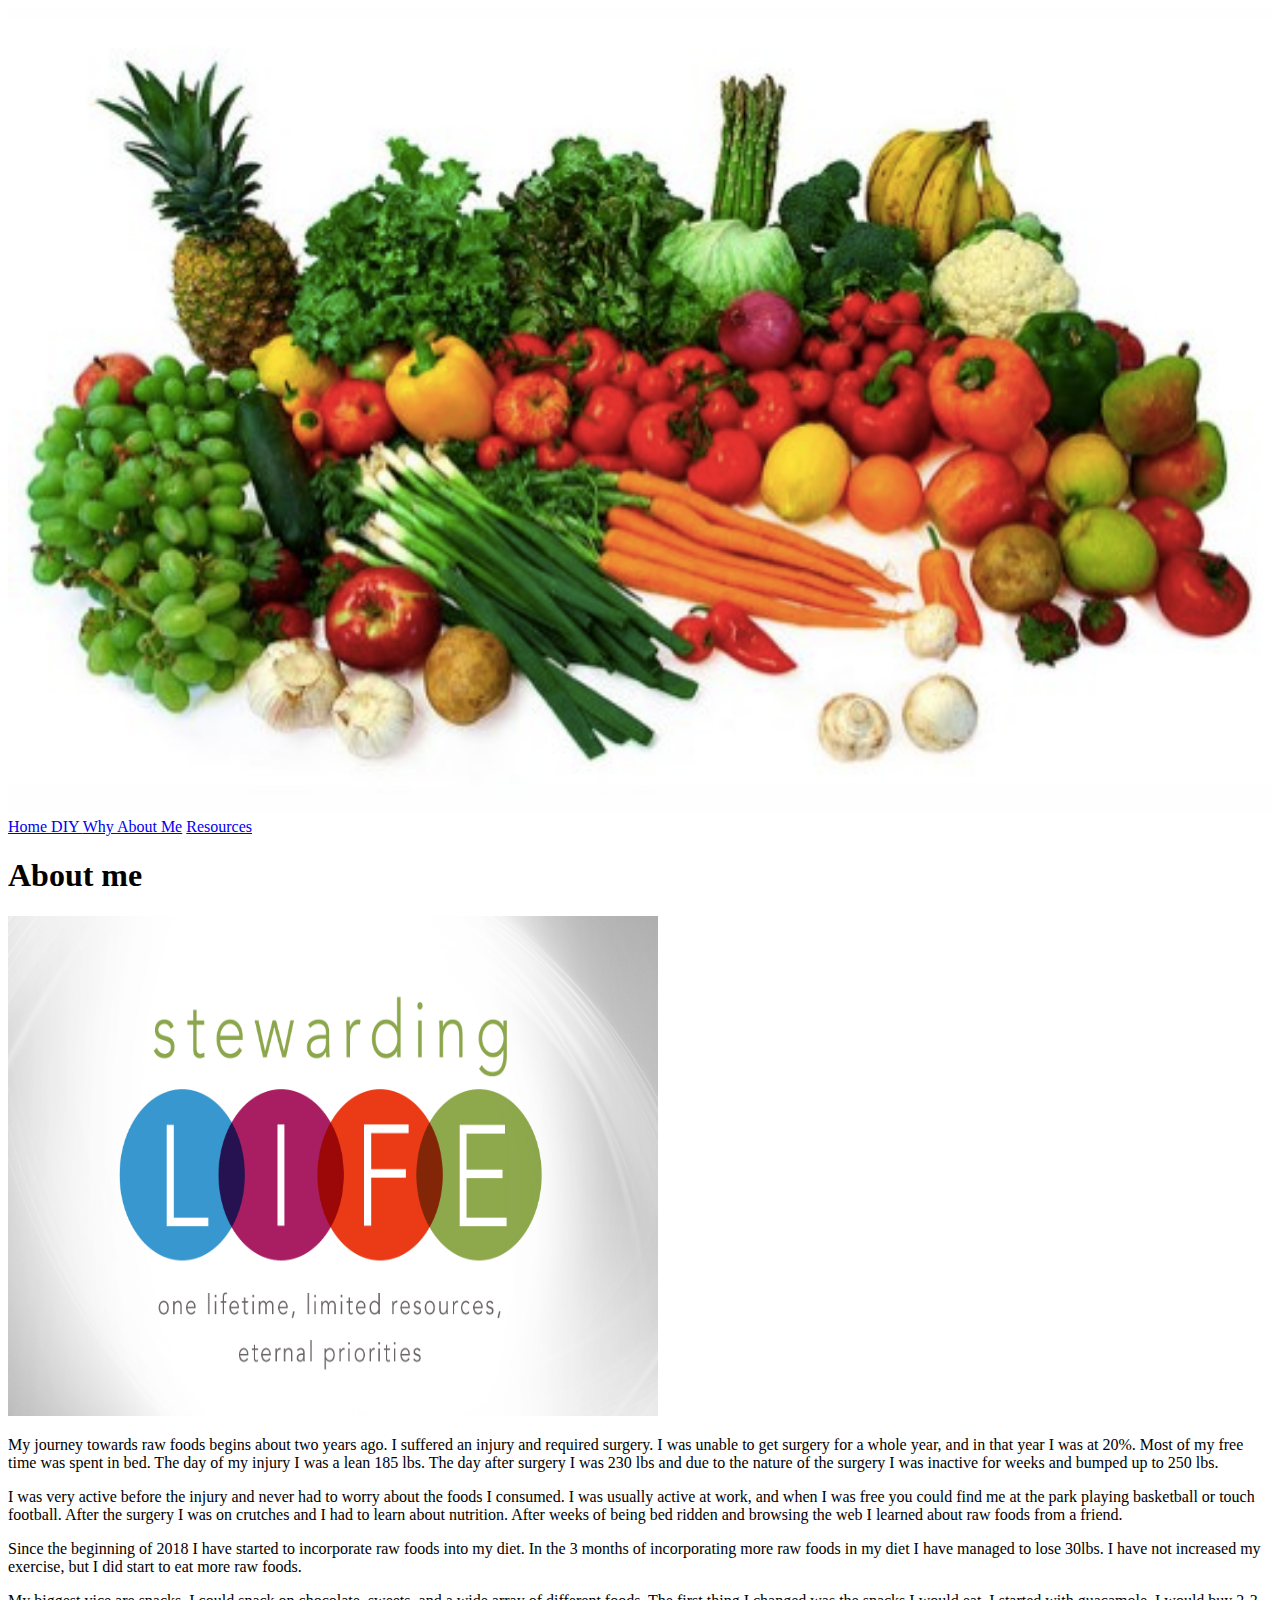
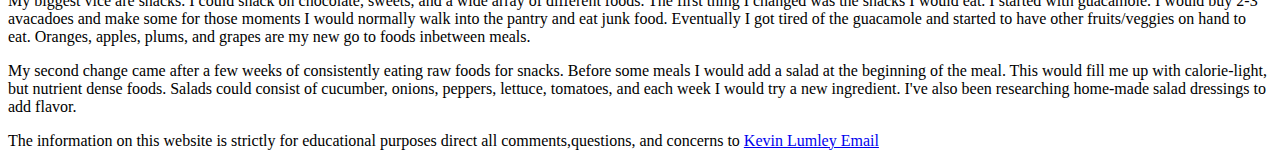
==== About.html @ 0afabd6f "Initial Upload of 'Raw Food' website designed in HTML/CSS" ====
<!doctype html>
<html>
<head>
<link rel = "stylesheet" href = "template_style.css">
<meta charset="utf-8">
<title>About me</title>
</head>

<body>
<div class = "centerTop">

<img src = "Logo.jpg" alt="Raw foods example; pinapple, apple, grapes, carrots, peppers, and more fruits and vegatables" id= "logo" width = 100% height = 50%>


<nav class = "nav"> <a href = "index.html"  >Home   </a> <a href = "DIY.html">DIY   </a>  <a href = "Why.html">Why   </a> <a href = "About.html" class = "active"> About Me</a> <a href = "Resources.html" >Resources</a></nav>
</div>
<div class = "center">

<h1>About me </h1>
<img src = "Stewarding_Life.jpg" alt="Inspirational Photo: Stewarding Life one lifetime, limited resources, eternal priorites" width ="650" height="500" class = "text-wrap">
<p>My journey towards raw foods begins about two years ago. I suffered an injury and required surgery. I was unable to get surgery for a whole year, and in that year I was at 20%. Most of my free time was spent in bed. The day of my injury I was a lean 185 lbs. The day after surgery I was 230 lbs and due to the nature of the surgery I was inactive for weeks and bumped up to 250 lbs.</p>

<p> I was very active before the injury and never had to worry about the foods I consumed. I was usually active at work, and when I was free you could find me at the park playing basketball or touch football. After the surgery I was on crutches and I had to learn about nutrition. After weeks of being bed ridden and browsing the web I learned about raw foods from a friend.</p>

<p>Since the beginning of 2018 I have started to incorporate raw foods into my diet. In the 3 months of incorporating more raw foods in my diet I have managed to lose 30lbs. I have not increased my exercise, but I did start to eat more raw foods.</p>

<p>My biggest vice are snacks. I could snack on chocolate, sweets, and a wide array of different foods. The first thing I changed was the snacks I would eat. I started with guacamole. I would buy 2-3 avacadoes and make some for those moments I would normally walk into the pantry and eat junk food. Eventually I got tired of the guacamole and started to have other fruits/veggies on hand to eat. Oranges, apples, plums, and grapes are my new go to foods inbetween meals.</p>

<p>My second change came after a few weeks of consistently eating raw foods for snacks. Before some meals I would add a salad at the beginning of the meal. This would fill me up with calorie-light, but nutrient dense foods. Salads could consist of cucumber, onions, peppers, lettuce, tomatoes, and each week I would try a new ingredient. I've also been researching home-made salad dressings to add flavor.</p>




<footer> The information on this website is strictly for educational purposes direct all comments,questions, and concerns to <a href="mailto:kluml355@live.kutztown.edu">Kevin Lumley Email</a></footer>
<div>
</body>
</html>
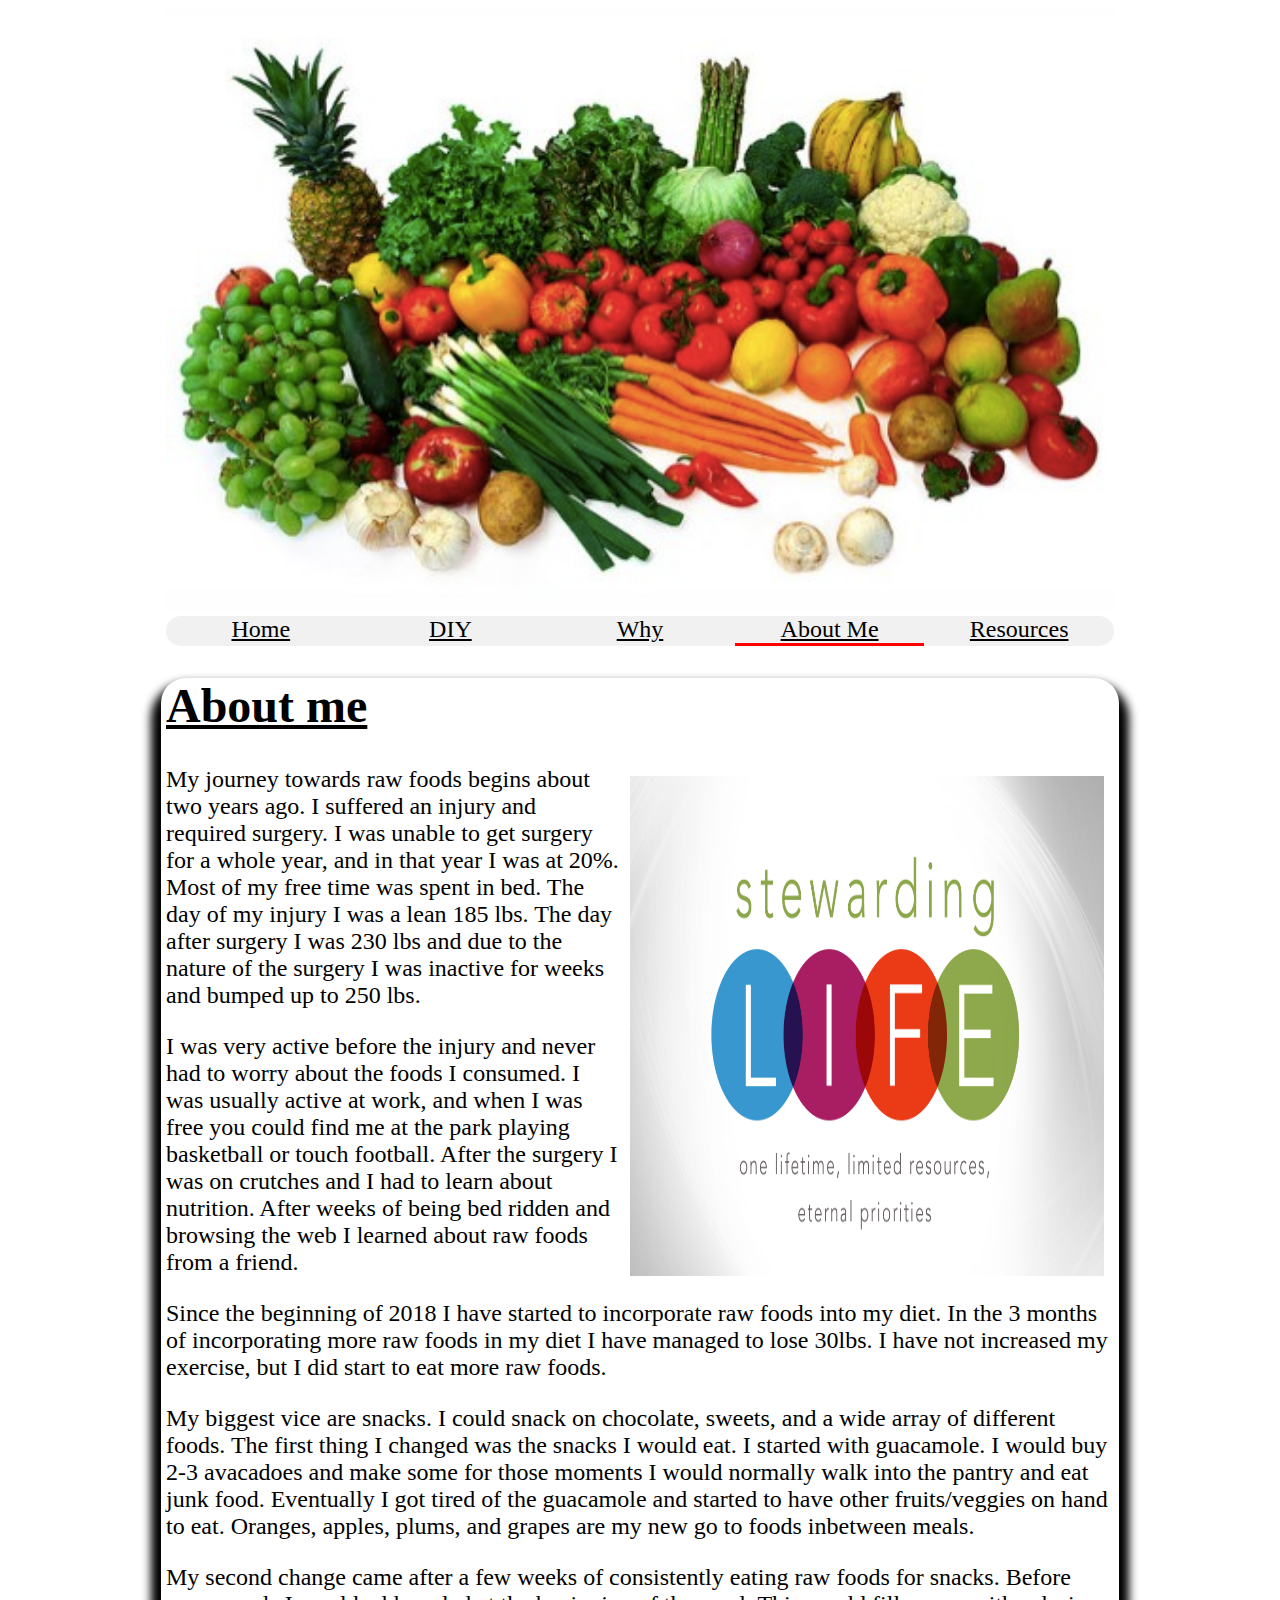
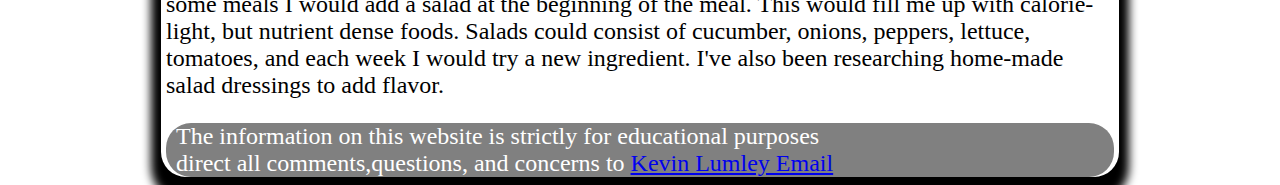
==== commit 223b8471: "Initial Upload of 'Raw Food' website. HTML/CSS" ====
--- a/About.html
+++ b/About.html
@@ -1,7 +1,7 @@
 <!doctype html>
 <html>
 <head>
-<link rel = "stylesheet" href = "template_style.css">
+<link rel = "stylesheet" href = "style.css">
 <meta charset="utf-8">
 <title>About me</title>
 </head>
--- a/style.css
+++ b/style.css
@@ -0,0 +1,170 @@
+@charset "utf-8";
+
+/* CSS Document */
+
+figure {
+	float: left;
+	width: 375px;
+	padding-bottom: 10px;
+	background-color: #EAEAEA;
+	
+}
+
+figcaption {
+	
+	text-align: center;
+	font-style: italic;
+	font-family: Georgia, serif;
+	
+}
+
+.double-border {
+    border-style: double;
+    border-width: thick;
+    margin-bottom:15px;
+    font-size:1.5em;
+}
+
+
+.centerTop {
+    
+    display: block;
+    margin-left: auto;
+    margin-right: auto;
+    width: 75%;
+
+}
+
+.center {
+    box-shadow: 0px 15px 10px 10px;
+    padding-right: 5px;
+    padding-left: 5px;
+    display: block;
+    margin-left: auto;
+    margin-right: auto;
+    width: 75%;
+    font-size: 1.5em;   
+    font-family: verdana;   
+ border-radius: 25px;	
+}
+.centerResource {
+    box-shadow: 0px 5px 10px 10px;
+    padding-right: 5px;
+    padding-left: 5px;
+    padding-top: 5px;
+    display: block;
+    margin-left: auto;
+    margin-right: auto;
+    width: 75%;
+    font-size: 1.5em;   
+}
+
+.caption-border {
+    margin-left: auto;
+    margin-right: auto;
+    width: 50%;
+}
+
+.thumbnail {
+    margin-left: auto;
+    margin-right: auto;
+    width:50%;
+    text-align: center;
+    font-size: 1em;
+}
+
+.nav {
+	 border-radius: 25px;
+	overflow: hidden;
+	background-color:#f1f1f1;
+} 
+
+.nav a {
+	width: 20%;
+	float: left;
+	display: block;
+	color: black;
+	text-align: center;
+    font-size:1.5em;
+	
+}
+
+.nav a.active {
+    border-bottom: 3px solid red;
+}
+
+
+
+
+h1 {
+    text-decoration-line: underline;
+}
+
+
+#logo {
+	
+	
+	width: 100%;
+	height:auto;
+	
+}
+
+a:link {
+    color: #black;
+    background-color: transparent;
+    text-decoration: underline;
+}
+
+.nav a:hover {
+    color: black;
+	border-bottom: 3px solid red;
+}
+
+
+footer {
+    padding-left:10px;
+    padding-right:10em;
+	background-color: grey;
+	color:  white;
+	 border-radius: 25px;
+} 
+
+
+
+/* Index page */
+.text-wrap {
+	float:right;
+	margin:10px;
+	max-height:50%;
+	max-width:50%;
+}
+.text-wrap2 {
+	float:left;
+	margin:10px;
+	
+}
+
+.clear-float{
+    clear: both;
+}
+
+table { margin: auto; 
+        border: 5px solid #000066; 
+		width: 600px; 
+		border-spacing: 0;
+}
+td, th { padding: 15px;  
+         font-family: Arial, sans-serif;
+         border-style: none; 
+}
+caption { font-family: Verdana, sans-serif; 
+          font-weight: bold;
+		  font-size: 1.2em; 
+		  padding-bottom: 5px; 
+}
+.altrow { background-color:#C0C0C0
+; }
+
+.altrow2 {background-color: #808080}
+
+
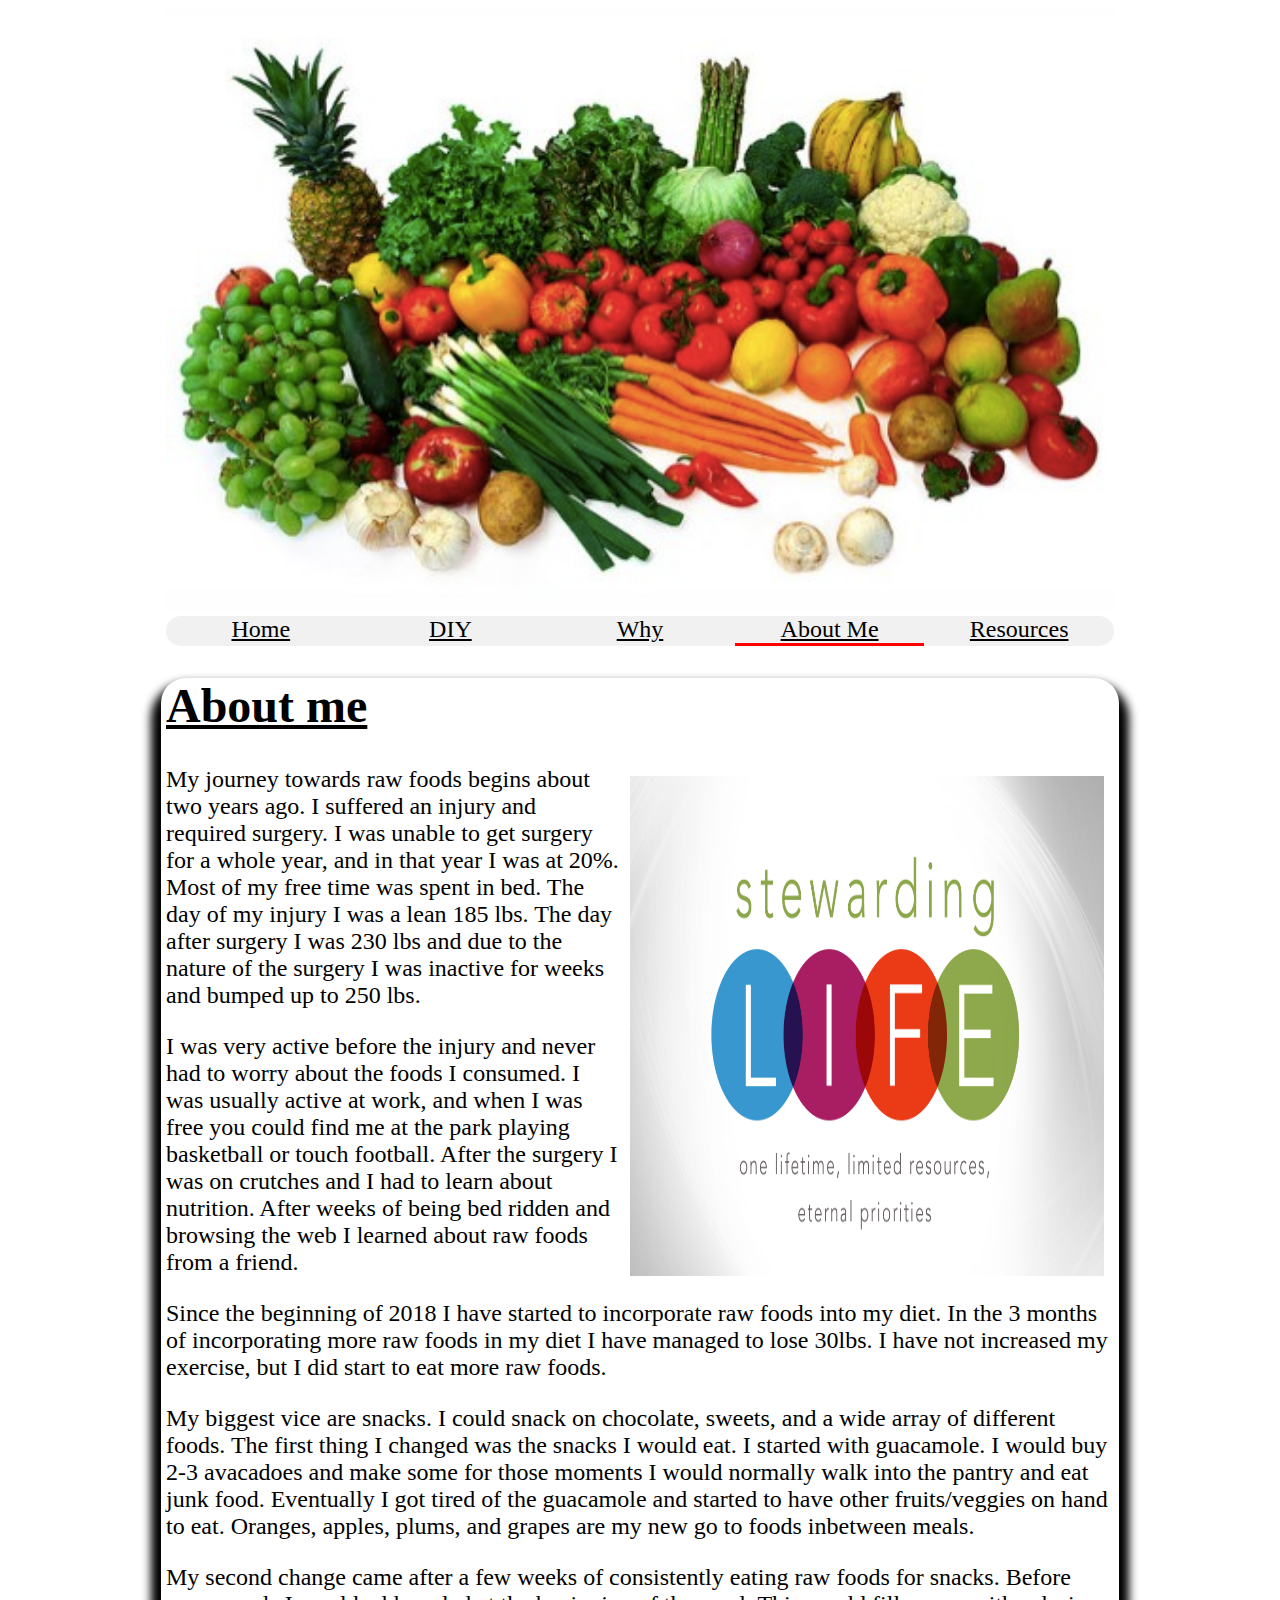
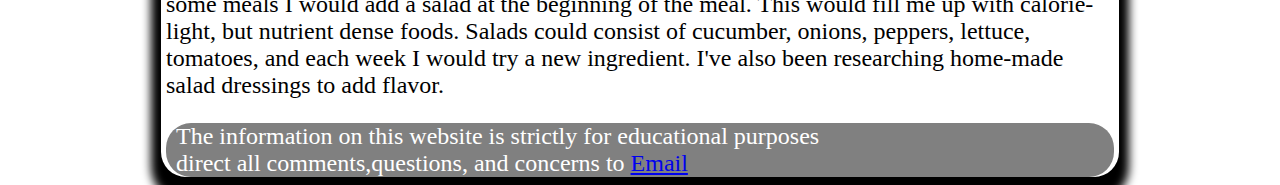
==== commit 94461db2: "Created an img folder for organization purposes" ====
--- a/About.html
+++ b/About.html
@@ -9,7 +9,7 @@
 <body>
 <div class = "centerTop">
 
-<img src = "Logo.jpg" alt="Raw foods example; pinapple, apple, grapes, carrots, peppers, and more fruits and vegatables" id= "logo" width = 100% height = 50%>
+<img src = "./imgs/Logo.jpg" alt="Raw foods example; pinapple, apple, grapes, carrots, peppers, and more fruits and vegatables" id= "logo" width = 100% height = 50%>
 
 
 <nav class = "nav"> <a href = "index.html"  >Home   </a> <a href = "DIY.html">DIY   </a>  <a href = "Why.html">Why   </a> <a href = "About.html" class = "active"> About Me</a> <a href = "Resources.html" >Resources</a></nav>
@@ -17,7 +17,7 @@
 <div class = "center">
 
 <h1>About me </h1>
-<img src = "Stewarding_Life.jpg" alt="Inspirational Photo: Stewarding Life one lifetime, limited resources, eternal priorites" width ="650" height="500" class = "text-wrap">
+<img src = "./imgs/Stewarding_Life.jpg" alt="Inspirational Photo: Stewarding Life one lifetime, limited resources, eternal priorites" width ="650" height="500" class = "text-wrap">
 <p>My journey towards raw foods begins about two years ago. I suffered an injury and required surgery. I was unable to get surgery for a whole year, and in that year I was at 20%. Most of my free time was spent in bed. The day of my injury I was a lean 185 lbs. The day after surgery I was 230 lbs and due to the nature of the surgery I was inactive for weeks and bumped up to 250 lbs.</p>
 
 <p> I was very active before the injury and never had to worry about the foods I consumed. I was usually active at work, and when I was free you could find me at the park playing basketball or touch football. After the surgery I was on crutches and I had to learn about nutrition. After weeks of being bed ridden and browsing the web I learned about raw foods from a friend.</p>
@@ -31,7 +31,7 @@
 
 
 
-<footer> The information on this website is strictly for educational purposes direct all comments,questions, and concerns to <a href="mailto:kluml355@live.kutztown.edu">Kevin Lumley Email</a></footer>
+<footer> The information on this website is strictly for educational purposes direct all comments,questions, and concerns to <a href="#"> Email</a></footer>
 <div>
 </body>
 </html>
